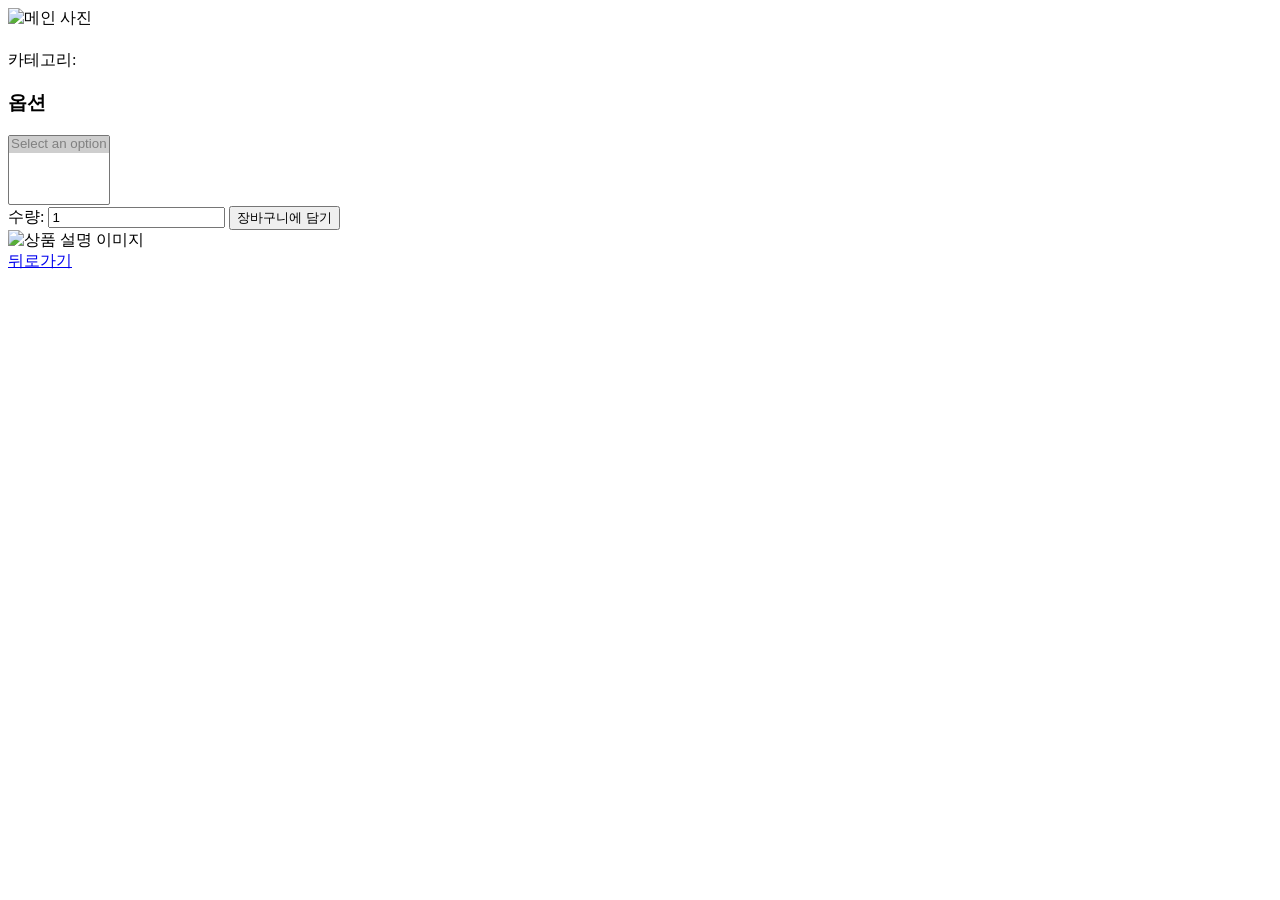
==== src/main/resources/templates/client/shop/shopDetail.html @ 611a8bd7 "Merge db97f2df4c37846b0bd8de5e8125be5cf8e43ab1 into 98232c0fd70198198360aae87afa2b19e676eccd" ====
<!DOCTYPE html>
<html lang="en">

<head>
	<meta charset="UTF-8">
	<meta name="viewport" content="width=device-width, initial-scale=1.0">
	<title>상품 상세 페이지</title>
	<link rel="stylesheet" href="/css/style.css">
	<script src="https://ajax.googleapis.com/ajax/libs/jquery/3.5.1/jquery.min.js"></script>
</head>

<body>
	<div class="container">
		<div class="product-detail">
			<!-- 왼쪽: 상품 사진 -->
			<div class="left">
				<img th:src="${shops.shopMainPhoto}" alt="메인 사진" class="main-image">
			</div>

			<!-- 오른쪽: 상품 정보 -->
			<div class="right">
				<h1 th:text="${shops.shopTitle}"></h1>
				<p class="product-price" th:text="'₩' + ${shops.shopPrice}"></p>
				<p class="product-discount" th:text="'할인율: ' + ${shops.shopDiscont} + '%'"></p>
				<p class="product-description" th:text="${shops.shopContent}"></p>
				<label>카테고리:</label>
				<p th:text="${shops.shopCategory}"></p>

				<h3>옵션</h3>
				<form action="/auth/cart" method="post" id="cartForm">
					<input type="hidden" name="shopNo" th:value="${shops.shopNo}">
					<div class="options" th:each="option : ${shopOption}">
						<label th:text="${option.shopOptionName}"></label>
						<select name="options" multiple>
							<option selected disabled th:text="${option.shopOptionName}">Select an option</option>
							<option th:each="value : ${option.shopOptionValues}" th:value="${value.shopOptionValueNo}"
								th:text="${value.shopOptionValue}">
							</option>
						</select>
					</div>
					<label for="quantity">수량:</label>
					<input type="number" id="quantity" name="quantity" value="1" min="1">
					<button type="submit">장바구니에 담기</button>
				</form>
			</div>
		</div>
		<div class="shop_content">
			<div class="description-images">
				<img th:each="image : ${shopPhotos}" th:src="${image.shopPhotoUrl}" alt="상품 설명 이미지"
					class="description-image">
			</div>
		</div>

		<!-- 뒤로가기 버튼 -->
		<a href="#" onclick="history.back()">뒤로가기</a>
	</div>
	<script>
		$(document).ready(function () {
			$('#cartForm').on('submit', function (event) {
				event.preventDefault();

				$.ajax({
					type: 'POST',
					url: '/auth/cart',
					data: $(this).serialize(),
					success: function (res) {
						//장바구니로 이동? ㄴㄴ?

						if (confirm(res)) {
							window.location.href = '/my/cart';
						}
					},
					//로그인 페이지로 이동? ㄴㄴ?
					error: function (xhr, status, error) {
						if (xhr.status == 401) {
							var msg = xhr.responseText;
							if (confirm(msg)) {
								window.location.href = '/auth/login';
							}
						}
					}
				});
			})
		})
	</script>
</body>

</html>
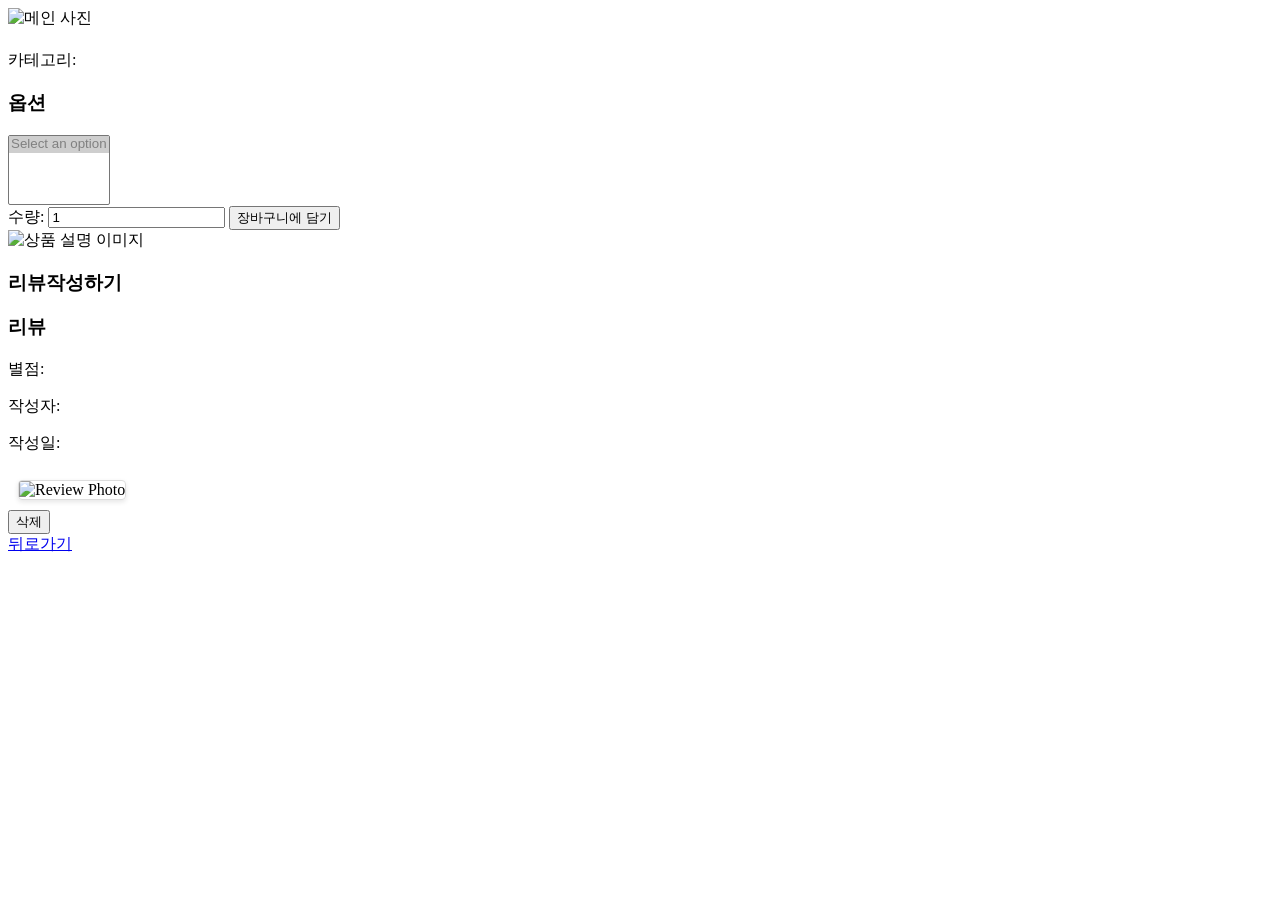
==== commit 0f6db3d9: "Merge cabd258f971ab89de15bd7ecf9e85d415cd01908 into cb5156034cf690180042fb191b28b9a1552d4ac2" ====
--- a/src/main/resources/templates/client/shop/shopDetail.html
+++ b/src/main/resources/templates/client/shop/shopDetail.html
@@ -7,6 +7,70 @@
 	<title>상품 상세 페이지</title>
 	<link rel="stylesheet" href="/css/style.css">
 	<script src="https://ajax.googleapis.com/ajax/libs/jquery/3.5.1/jquery.min.js"></script>
+	<style>
+		/* 작은 이미지 스타일 */
+		.review-thumbnail {
+			width: 150px;
+			height: 150px;
+			object-fit: cover;
+			cursor: pointer;
+			margin: 10px;
+			border: 1px solid #ddd;
+			border-radius: 4px;
+			box-shadow: 0 2px 5px rgba(0, 0, 0, 0.1);
+			transition: transform 0.2s;
+		}
+
+		.review-thumbnail:hover {
+			transform: scale(1.05);
+		}
+
+		/* 리뷰 사진 컨테이너 */
+		.review-photos {
+			display: flex;
+			flex-wrap: wrap;
+			justify-content: flex-start;
+		}
+
+		/* 모달 창 스타일 */
+		.modal {
+			display: none;
+			position: fixed;
+			z-index: 1;
+			left: 0;
+			top: 0;
+			width: 100%;
+			height: 100%;
+			overflow: auto;
+			background-color: rgb(0, 0, 0);
+			background-color: rgba(0, 0, 0, 0.9);
+		}
+
+		.modal-content {
+			margin: 15% auto;
+			display: block;
+			width: 80%;
+			max-width: 700px;
+		}
+
+		/* 모달 창 닫기 버튼 스타일 */
+		.close {
+			position: absolute;
+			top: 15px;
+			right: 35px;
+			color: #fff;
+			font-size: 40px;
+			font-weight: bold;
+			transition: 0.3s;
+		}
+
+		.close:hover,
+		.close:focus {
+			color: #bbb;
+			text-decoration: none;
+			cursor: pointer;
+		}
+	</style>
 </head>
 
 <body>
@@ -16,7 +80,6 @@
 			<div class="left">
 				<img th:src="${shops.shopMainPhoto}" alt="메인 사진" class="main-image">
 			</div>
-
 			<!-- 오른쪽: 상품 정보 -->
 			<div class="right">
 				<h1 th:text="${shops.shopTitle}"></h1>
@@ -50,11 +113,78 @@
 					class="description-image">
 			</div>
 		</div>
+		<div class="">
+			<div>
+				<a th:href="@{/shopReview/{shopNo}(shopNo=${shops.shopNo})}" class="product-link">
+					<h3>리뷰작성하기</h3>
+				</a>
+			</div>
+		</div>
+		<div>
+			<h3>리뷰</h3>
+			<div th:each="review : ${shopReviews}">
+				<div>
+					<p th:text="${review.shopReviewContent}"></p>
+					<p>별점: <span th:text="${review.shopReviewStarRating}"></span></p>
+					<p>작성자: <span th:text="${review.user.UName}"></span></p>
+					<p>작성일: <span
+							th:text="${review.shopReviewCreated != null ? #temporals.format(review.shopReviewCreated, 'yyyy-MM-dd HH:mm') : 'N/A'}"></span>
+					</p>
+
+					<!-- 리뷰 사진 표시 -->
+					<div class="review-photos">
+						<div th:each="photo : ${reviewPhotosMap[review.shopReviewNo]}">
+							<img th:src="@{${photo.shopReviewPhotoUrl}}" alt="Review Photo" class="review-thumbnail"
+								onclick="openModal(this)">
+						</div>
+					</div>
+
+					<!-- 리뷰 삭제 버튼 -->
+
+					<button type="button" th:if="${session.UId} == ${review.user.UId}"
+						th:attr="onclick=|deleteReview(${review.shopReviewNo})|">삭제</button>
+				</div>
+			</div>
+		</div>
+
+		<!-- 모달 창 -->
+		<div id="myModal" class="modal">
+			<span class="close" onclick="closeModal()">&times;</span>
+			<img class="modal-content" id="img01">
+		</div>
 
 		<!-- 뒤로가기 버튼 -->
 		<a href="#" onclick="history.back()">뒤로가기</a>
 	</div>
 	<script>
+		function openModal(element) {
+			var modal = document.getElementById("myModal");
+			var modalImg = document.getElementById("img01");
+			modal.style.display = "block";
+			modalImg.src = element.src;
+		}
+
+		function closeModal() {
+			var modal = document.getElementById("myModal");
+			modal.style.display = "none";
+		}
+
+		function deleteReview(reviewId) {
+			if (confirm("정말로 이 리뷰를 삭제하시겠습니까?")) {
+				$.ajax({
+					type: "DELETE",
+					url: "/shopReview/" + reviewId,
+					success: function (response) {
+						alert(response);
+						location.reload();
+					},
+					error: function (xhr, status, error) {
+						alert("리뷰 삭제에 실패했습니다.");
+					}
+				});
+			}
+		}
+
 		$(document).ready(function () {
 			$('#cartForm').on('submit', function (event) {
 				event.preventDefault();
@@ -64,13 +194,10 @@
 					url: '/auth/cart',
 					data: $(this).serialize(),
 					success: function (res) {
-						//장바구니로 이동? ㄴㄴ?
-
 						if (confirm(res)) {
 							window.location.href = '/my/cart';
 						}
 					},
-					//로그인 페이지로 이동? ㄴㄴ?
 					error: function (xhr, status, error) {
 						if (xhr.status == 401) {
 							var msg = xhr.responseText;
